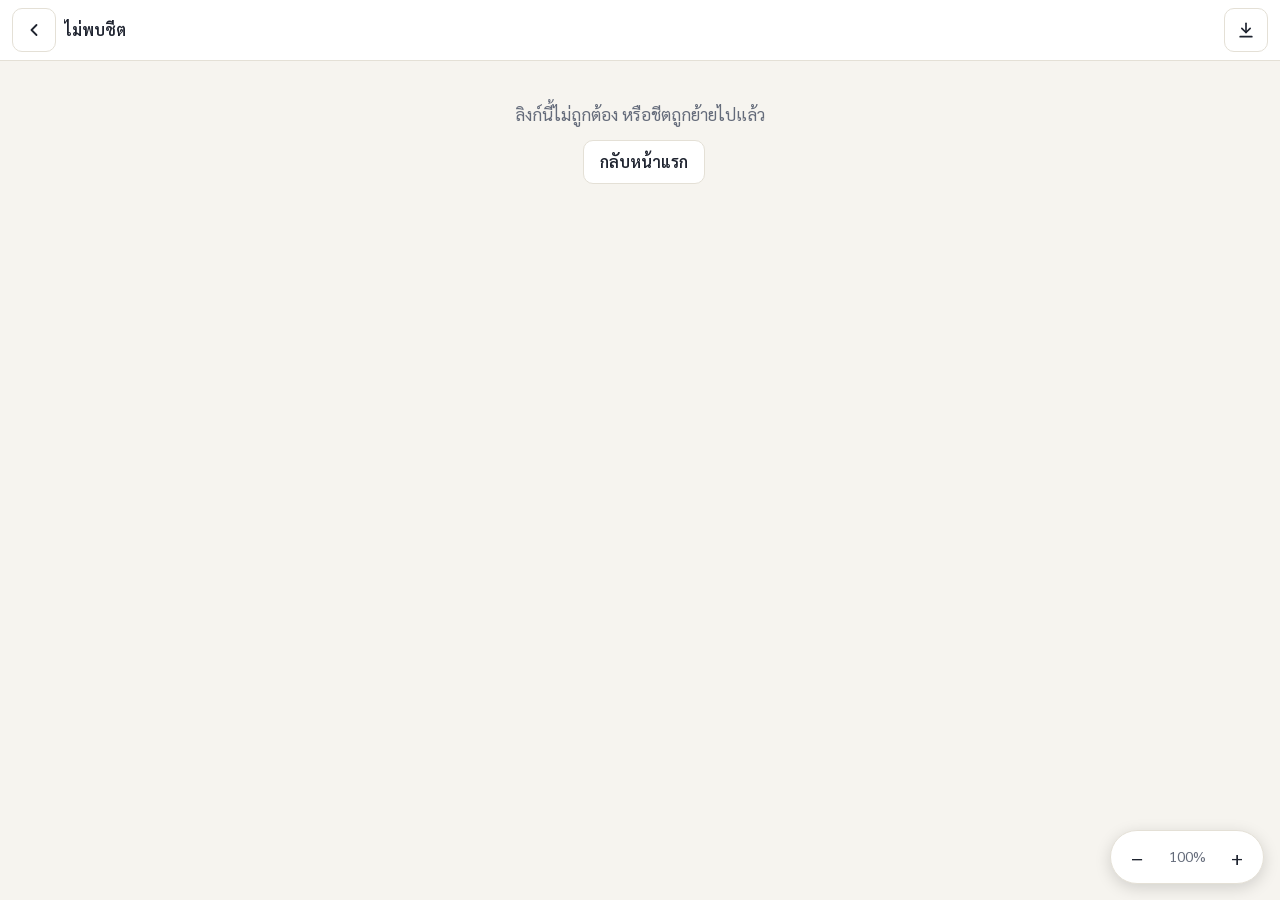
==== viewer.html @ 119dc33d "สร้างเว็บคลังชีตสรุป ม.1 พร้อม GitHub Actions สร้างรายการชีตอัตโนมัติ - หน้าแรกแยกหมวดตามวิชา มีช่อง" ====
<!doctype html>
<html lang="th">
<head>
  <meta charset="utf-8">
  <meta name="viewport" content="width=device-width, initial-scale=1, viewport-fit=cover">
  <title>เปิดดูชีต · คลังชีตสรุป ม.1</title>
  <meta name="theme-color" content="#ffffff" media="(prefers-color-scheme: light)">
  <meta name="theme-color" content="#1f232b" media="(prefers-color-scheme: dark)">
  <link rel="icon" href="data:image/svg+xml,<svg xmlns='http://www.w3.org/2000/svg' viewBox='0 0 100 100'><text y='.9em' font-size='90'>📚</text></svg>">
  <link rel="preconnect" href="https://fonts.googleapis.com">
  <link rel="preconnect" href="https://fonts.gstatic.com" crossorigin>
  <link href="https://fonts.googleapis.com/css2?family=Sarabun:wght@400;600;700&display=swap" rel="stylesheet">
  <link rel="stylesheet" href="assets/style.css">
</head>
<body class="viewer-body">
  <header class="viewer-bar">
    <a class="icon-btn" id="back" href="./" aria-label="กลับหน้าแรก">
      <svg viewBox="0 0 24 24" fill="none" stroke="currentColor" stroke-width="2.2" stroke-linecap="round" stroke-linejoin="round" aria-hidden="true"><path d="m15 18-6-6 6-6"/></svg>
    </a>
    <h1 id="title">กำลังเปิดชีต…</h1>
    <a class="icon-btn" id="download" href="#" aria-label="ดาวน์โหลด" title="ดาวน์โหลด">
      <svg viewBox="0 0 24 24" fill="none" stroke="currentColor" stroke-width="2" stroke-linecap="round" stroke-linejoin="round" aria-hidden="true"><path d="M12 4v11"/><path d="m7 10 5 5 5-5"/><path d="M5 20h14"/></svg>
    </a>
  </header>

  <div class="viewer-status" id="status">กำลังโหลดชีต…</div>
  <main class="pages" id="pages"></main>

  <div class="zoom" id="zoom" hidden>
    <button class="icon-btn" id="zoom-out" type="button" aria-label="ย่อ">−</button>
    <span id="zoom-level">100%</span>
    <button class="icon-btn" id="zoom-in" type="button" aria-label="ขยาย">+</button>
  </div>

  <script type="module" src="assets/viewer.js"></script>
</body>
</html>
---- assets/style.css ----
:root {
  --bg: #f6f4ef;
  --surface: #ffffff;
  --text: #1f2430;
  --muted: #646b7a;
  --line: #e4e0d6;
  --accent: #2f6fdb;
  --accent-text: #ffffff;
  --accent-soft: #e6eefc;
  --new: #d9480f;
  --shadow: 0 1px 2px rgba(31, 36, 48, 0.06), 0 2px 8px rgba(31, 36, 48, 0.05);
  --radius: 14px;

  --c-science: #1a9e75;
  --c-math: #2f6fdb;
  --c-english: #c2410c;
  --c-social: #7c4dce;
  --c-thai: #c0266d;
  --c-other: #5b6472;
}

@media (prefers-color-scheme: dark) {
  :root {
    --bg: #15171c;
    --surface: #1f232b;
    --text: #eceef2;
    --muted: #a0a7b4;
    --line: #2e333d;
    --accent: #6ea0f5;
    --accent-text: #0e1522;
    --accent-soft: #1f2d45;
    --new: #ff8a50;
    --shadow: none;

    --c-science: #3fcf9e;
    --c-math: #6ea0f5;
    --c-english: #f59a5c;
    --c-social: #b08cf0;
    --c-thai: #f06aa8;
    --c-other: #a0a7b4;
  }
}

* { box-sizing: border-box; }

html { -webkit-text-size-adjust: 100%; }

body {
  margin: 0;
  background: var(--bg);
  color: var(--text);
  font-family: "Sarabun", system-ui, sans-serif;
  font-size: 17px;
  line-height: 1.6;
}

a { color: inherit; }

.wrap {
  max-width: 760px;
  margin: 0 auto;
  padding: 0 16px;
}

/* ---------- หัวเว็บ ---------- */
.site-head {
  padding-top: 28px;
  padding-bottom: 8px;
}
.site-head h1 {
  margin: 0;
  font-size: 1.75rem;
  font-weight: 700;
  line-height: 1.3;
}
.site-head p {
  margin: 4px 0 0;
  color: var(--muted);
}

/* ---------- ช่องค้นหา + หมวดวิชา (ติดด้านบน) ---------- */
.toolbar {
  position: sticky;
  top: 0;
  z-index: 10;
  background: var(--bg);
  padding: 12px 0 10px;
  border-bottom: 1px solid transparent;
}
.toolbar.stuck { border-bottom-color: var(--line); }

.search {
  position: relative;
}
.search svg {
  position: absolute;
  left: 14px;
  top: 50%;
  transform: translateY(-50%);
  width: 20px;
  height: 20px;
  color: var(--muted);
  pointer-events: none;
}
.search input {
  width: 100%;
  font: inherit;
  font-size: 17px; /* >=16px กัน iPhone ซูมอัตโนมัติ */
  padding: 12px 44px 12px 44px;
  border: 1.5px solid var(--line);
  border-radius: 999px;
  background: var(--surface);
  color: var(--text);
  outline: none;
  -webkit-appearance: none;
  appearance: none;
}
.search input:focus { border-color: var(--accent); }
.search input::-webkit-search-cancel-button { display: none; }
.search .clear {
  position: absolute;
  right: 6px;
  top: 50%;
  transform: translateY(-50%);
  width: 36px;
  height: 36px;
  border: 0;
  border-radius: 50%;
  background: transparent;
  color: var(--muted);
  font-size: 22px;
  line-height: 1;
  cursor: pointer;
}
.search .clear[hidden] { display: none; }

.chips {
  display: flex;
  gap: 8px;
  margin: 10px -16px 0;
  padding: 2px 16px;
  overflow-x: auto;
  scrollbar-width: none;
}
.chips::-webkit-scrollbar { display: none; }
.chip {
  flex: none;
  font: inherit;
  font-size: 15px;
  padding: 6px 14px;
  border-radius: 999px;
  border: 1.5px solid var(--line);
  background: var(--surface);
  color: var(--text);
  cursor: pointer;
  white-space: nowrap;
}
.chip .n {
  color: var(--muted);
  margin-left: 4px;
  font-variant-numeric: tabular-nums;
}
.chip[aria-pressed="true"] {
  background: var(--accent);
  border-color: var(--accent);
  color: var(--accent-text);
}
.chip[aria-pressed="true"] .n { color: inherit; opacity: 0.8; }

/* ---------- หมวดวิชา ---------- */
.subject {
  margin: 20px 0 28px;
  scroll-margin-top: 130px;
}
.subject-head {
  display: flex;
  align-items: center;
  gap: 10px;
  margin-bottom: 10px;
}
.subject-icon {
  width: 40px;
  height: 40px;
  flex: none;
  display: grid;
  place-items: center;
  border-radius: 12px;
  font-size: 22px;
  background: color-mix(in srgb, var(--c) 14%, transparent);
}
.subject-head h2 {
  margin: 0;
  font-size: 1.3rem;
  font-weight: 700;
  line-height: 1.3;
}
.subject-head .count {
  color: var(--muted);
  font-size: 0.95rem;
}

.sheet-list {
  list-style: none;
  margin: 0;
  padding: 0;
  display: grid;
  gap: 10px;
}

.sheet {
  background: var(--surface);
  border: 1px solid var(--line);
  border-left: 4px solid var(--c);
  border-radius: var(--radius);
  box-shadow: var(--shadow);
  padding: 12px 14px;
}
.sheet-title {
  display: block;
  font-size: 1.08rem;
  font-weight: 600;
  line-height: 1.45;
  text-decoration: none;
  word-break: break-word;
}
.sheet-meta {
  margin-top: 2px;
  font-size: 0.9rem;
  color: var(--muted);
}
.badge-new {
  display: inline-block;
  margin-left: 6px;
  padding: 0 8px;
  border-radius: 999px;
  font-size: 0.8rem;
  font-weight: 700;
  color: #fff;
  background: var(--new);
  vertical-align: 1px;
}
.sheet-actions {
  display: flex;
  gap: 8px;
  margin-top: 10px;
}

.btn {
  display: inline-flex;
  align-items: center;
  justify-content: center;
  gap: 6px;
  min-height: 44px;
  padding: 8px 16px;
  border-radius: 10px;
  font: inherit;
  font-size: 16px;
  font-weight: 600;
  text-decoration: none;
  border: 1.5px solid var(--line);
  background: var(--surface);
  color: var(--text);
  cursor: pointer;
}
.btn svg { width: 18px; height: 18px; flex: none; }
.btn-primary {
  flex: 1;
  background: var(--accent);
  border-color: var(--accent);
  color: var(--accent-text);
}
.btn:active { transform: translateY(1px); }

.empty {
  padding: 14px;
  border: 1.5px dashed var(--line);
  border-radius: var(--radius);
  color: var(--muted);
  text-align: center;
  font-size: 0.95rem;
}

.notice {
  margin: 40px 0;
  text-align: center;
  color: var(--muted);
}
.notice strong { display: block; color: var(--text); font-size: 1.1rem; }

mark {
  background: color-mix(in srgb, var(--accent) 25%, transparent);
  color: inherit;
  border-radius: 3px;
}

.site-foot {
  margin: 40px 0 32px;
  color: var(--muted);
  font-size: 0.9rem;
  text-align: center;
}

@media (min-width: 640px) {
  .site-head { padding-top: 40px; }
  .site-head h1 { font-size: 2.1rem; }
  .sheet { display: flex; align-items: center; gap: 12px; }
  .sheet-info { flex: 1; min-width: 0; }
  .sheet-actions { margin-top: 0; flex: none; }
  .btn-primary { flex: none; }
}

/* ---------- หน้าเปิดดูชีต ---------- */
.viewer-body { background: var(--bg); }
.viewer-bar {
  position: sticky;
  top: 0;
  z-index: 10;
  display: flex;
  align-items: center;
  gap: 8px;
  padding: 8px 12px;
  background: var(--surface);
  border-bottom: 1px solid var(--line);
}
.viewer-bar h1 {
  flex: 1;
  min-width: 0;
  margin: 0;
  font-size: 1rem;
  font-weight: 600;
  line-height: 1.35;
  overflow: hidden;
  text-overflow: ellipsis;
  white-space: nowrap;
}
.icon-btn {
  flex: none;
  display: grid;
  place-items: center;
  width: 44px;
  height: 44px;
  border-radius: 10px;
  border: 1.5px solid var(--line);
  background: var(--surface);
  color: var(--text);
  text-decoration: none;
  font: inherit;
  font-size: 20px;
  cursor: pointer;
}
.icon-btn svg { width: 20px; height: 20px; }
.viewer-status {
  padding: 40px 16px;
  text-align: center;
  color: var(--muted);
}
.viewer-status .btn { margin-top: 12px; }
.pages {
  display: grid;
  gap: 12px;
  padding: 12px 12px 88px;
  justify-items: safe center;
  overflow-x: auto;
}
.page {
  background: #fff;
  box-shadow: var(--shadow);
  border: 1px solid var(--line);
  overflow: hidden;
}
.page canvas { display: block; width: 100%; height: 100%; }
.zoom {
  position: fixed;
  right: 16px;
  bottom: 16px;
  z-index: 10;
  display: flex;
  align-items: center;
  gap: 4px;
  padding: 4px;
  border-radius: 999px;
  background: var(--surface);
  border: 1px solid var(--line);
  box-shadow: 0 4px 16px rgba(0, 0, 0, 0.15);
}
.zoom .icon-btn { border: 0; border-radius: 50%; }
.zoom span {
  min-width: 48px;
  text-align: center;
  font-size: 0.9rem;
  color: var(--muted);
  font-variant-numeric: tabular-nums;
}
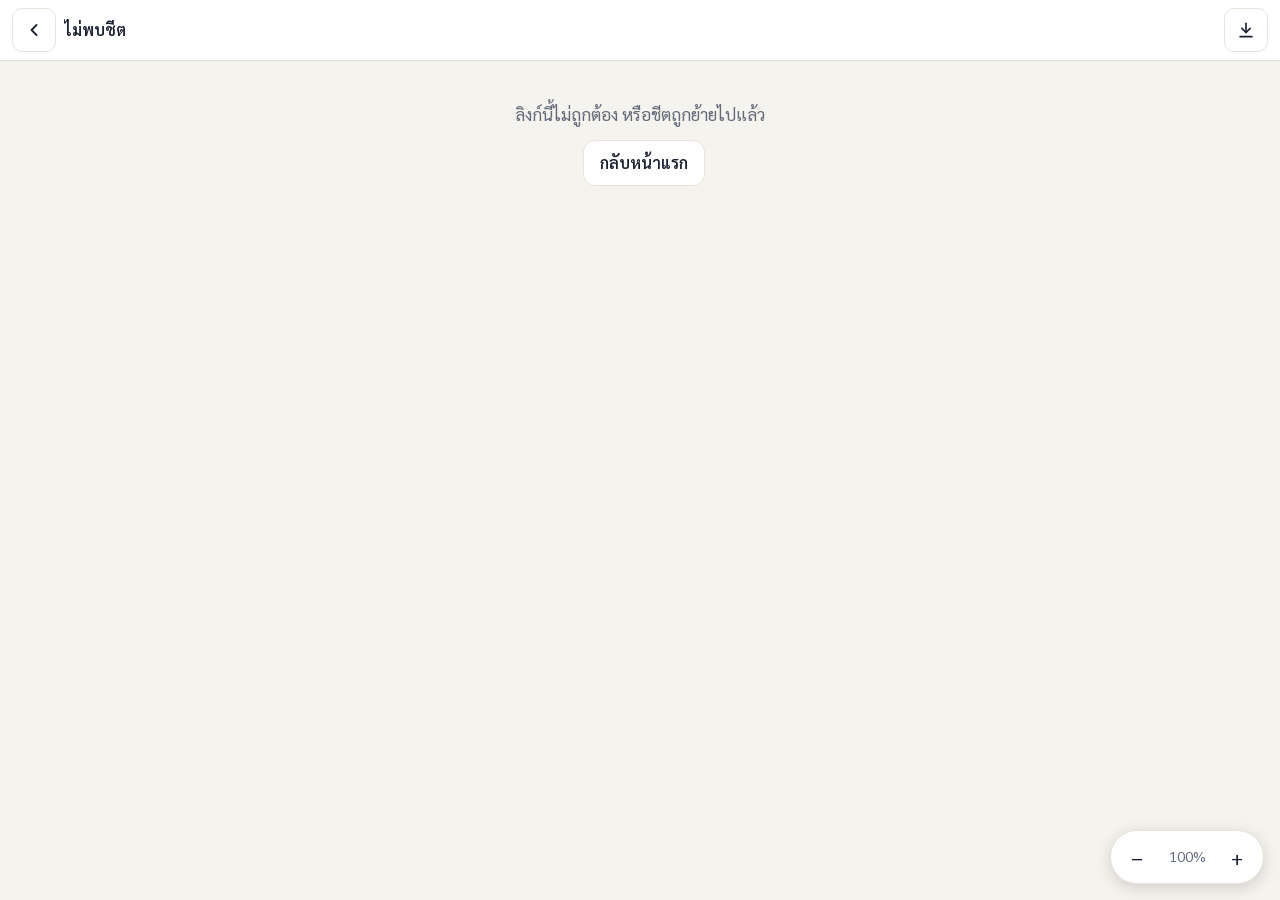
==== commit d688bd22: "เปลี่ยนชื่อเว็บเป็น คลังชีตสรุป ต้นน้ำ Co-Authored-By: Claude Opus 5.5 <noreply@anthropic.com> Claud" ====
--- a/viewer.html
+++ b/viewer.html
@@ -3,7 +3,7 @@
 <head>
   <meta charset="utf-8">
   <meta name="viewport" content="width=device-width, initial-scale=1, viewport-fit=cover">
-  <title>เปิดดูชีต · คลังชีตสรุป ม.1</title>
+  <title>เปิดดูชีต · คลังชีตสรุป ต้นน้ำ</title>
   <meta name="theme-color" content="#ffffff" media="(prefers-color-scheme: light)">
   <meta name="theme-color" content="#1f232b" media="(prefers-color-scheme: dark)">
   <link rel="icon" href="data:image/svg+xml,<svg xmlns='http://www.w3.org/2000/svg' viewBox='0 0 100 100'><text y='.9em' font-size='90'>📚</text></svg>">
--- a/assets/style.css
+++ b/assets/style.css
@@ -1,18 +1,22 @@
 :root {
-  --bg: #f6f4ef;
+  --bg: #f5f3ee;
   --surface: #ffffff;
-  --text: #1f2430;
-  --muted: #646b7a;
-  --line: #e4e0d6;
-  --accent: #2f6fdb;
+  --surface-2: #faf9f6;
+  --text: #1c2130;
+  --muted: #62697a;
+  --line: #e7e3da;
+  --accent: #3563d9;
   --accent-text: #ffffff;
-  --accent-soft: #e6eefc;
-  --new: #d9480f;
-  --shadow: 0 1px 2px rgba(31, 36, 48, 0.06), 0 2px 8px rgba(31, 36, 48, 0.05);
-  --radius: 14px;
-
-  --c-science: #1a9e75;
-  --c-math: #2f6fdb;
+  --on-c: #ffffff;
+  --new: #e8590c;
+  --shadow: 0 1px 2px rgba(28, 33, 48, 0.05), 0 4px 14px rgba(28, 33, 48, 0.06);
+  --shadow-lift: 0 2px 4px rgba(28, 33, 48, 0.06), 0 10px 24px rgba(28, 33, 48, 0.1);
+  --radius: 18px;
+  --hero-from: #3563d9;
+  --hero-to: #7b4fd6;
+
+  --c-science: #13805f;
+  --c-math: #2f63d6;
   --c-english: #c2410c;
   --c-social: #7c4dce;
   --c-thai: #c0266d;
@@ -21,23 +25,27 @@
 
 @media (prefers-color-scheme: dark) {
   :root {
-    --bg: #15171c;
-    --surface: #1f232b;
+    --bg: #13151a;
+    --surface: #1d2129;
+    --surface-2: #232833;
     --text: #eceef2;
     --muted: #a0a7b4;
-    --line: #2e333d;
-    --accent: #6ea0f5;
+    --line: #2d323c;
+    --accent: #7ea6f7;
     --accent-text: #0e1522;
-    --accent-soft: #1f2d45;
+    --on-c: #13151a;
     --new: #ff8a50;
-    --shadow: none;
-
-    --c-science: #3fcf9e;
-    --c-math: #6ea0f5;
-    --c-english: #f59a5c;
-    --c-social: #b08cf0;
-    --c-thai: #f06aa8;
-    --c-other: #a0a7b4;
+    --shadow: 0 1px 2px rgba(0, 0, 0, 0.3);
+    --shadow-lift: 0 6px 20px rgba(0, 0, 0, 0.4);
+    --hero-from: #2a4fb0;
+    --hero-to: #5a36a8;
+
+    --c-science: #4fd6a6;
+    --c-math: #7ea6f7;
+    --c-english: #f7a26a;
+    --c-social: #b797f3;
+    --c-thai: #f47bb2;
+    --c-other: #a9b0bc;
   }
 }
 
@@ -63,38 +71,101 @@
 }
 
 /* ---------- หัวเว็บ ---------- */
-.site-head {
-  padding-top: 28px;
-  padding-bottom: 8px;
-}
-.site-head h1 {
+.hero {
+  padding: 16px 0 6px;
+}
+.hero-card {
+  position: relative;
+  overflow: hidden;
+  padding: 24px 22px 22px;
+  border-radius: 24px;
+  color: #fff;
+  background: linear-gradient(135deg, var(--hero-from), var(--hero-to));
+  box-shadow: 0 4px 12px color-mix(in srgb, var(--hero-to) 20%, transparent);
+}
+/* วงกลมตกแต่งด้านหลัง */
+.hero-card::before,
+.hero-card::after {
+  content: "";
+  position: absolute;
+  border-radius: 50%;
+  background: rgba(255, 255, 255, 0.1);
+  pointer-events: none;
+}
+.hero-card::before { width: 220px; height: 220px; right: -70px; top: -90px; }
+.hero-card::after { width: 120px; height: 120px; right: 60px; bottom: -70px; }
+.hero-emoji {
+  position: absolute;
+  right: 18px;
+  top: 16px;
+  font-size: 44px;
+  line-height: 1;
+  transform: rotate(8deg);
+  filter: drop-shadow(0 4px 8px rgba(0, 0, 0, 0.2));
+}
+.hero h1 {
+  position: relative;
   margin: 0;
-  font-size: 1.75rem;
+  padding-right: 56px;
+  font-size: 1.85rem;
   font-weight: 700;
-  line-height: 1.3;
-}
-.site-head p {
-  margin: 4px 0 0;
-  color: var(--muted);
-}
+  line-height: 1.25;
+}
+.hero h1 .grade {
+  display: inline-block;
+  margin-left: 4px;
+  padding: 0 10px;
+  border-radius: 10px;
+  background: #ffd43b;
+  color: #3b2a00;
+  font-size: 0.8em;
+  transform: rotate(-3deg);
+}
+.hero p {
+  position: relative;
+  margin: 8px 0 0;
+  max-width: 30em;
+  color: rgba(255, 255, 255, 0.88);
+}
+.hero-stats {
+  position: relative;
+  display: flex;
+  flex-wrap: wrap;
+  gap: 8px;
+  margin-top: 16px;
+}
+.hero-stats span {
+  padding: 3px 12px;
+  border-radius: 999px;
+  background: rgba(255, 255, 255, 0.18);
+  font-size: 0.92rem;
+  font-weight: 600;
+  font-variant-numeric: tabular-nums;
+  backdrop-filter: blur(4px);
+}
+.hero-stats span:empty { display: none; }
 
 /* ---------- ช่องค้นหา + หมวดวิชา (ติดด้านบน) ---------- */
 .toolbar {
   position: sticky;
   top: 0;
   z-index: 10;
-  background: var(--bg);
-  padding: 12px 0 10px;
+  background: color-mix(in srgb, var(--bg) 88%, transparent);
+  -webkit-backdrop-filter: blur(12px);
+  backdrop-filter: blur(12px);
+  padding: 14px 0 10px;
   border-bottom: 1px solid transparent;
+  transition: border-color 0.2s;
 }
 .toolbar.stuck { border-bottom-color: var(--line); }
 
 .search {
   position: relative;
+  display: block;
 }
 .search svg {
   position: absolute;
-  left: 14px;
+  left: 16px;
   top: 50%;
   transform: translateY(-50%);
   width: 20px;
@@ -106,16 +177,22 @@
   width: 100%;
   font: inherit;
   font-size: 17px; /* >=16px กัน iPhone ซูมอัตโนมัติ */
-  padding: 12px 44px 12px 44px;
+  padding: 12px 46px;
   border: 1.5px solid var(--line);
   border-radius: 999px;
   background: var(--surface);
   color: var(--text);
   outline: none;
+  box-shadow: var(--shadow);
   -webkit-appearance: none;
   appearance: none;
-}
-.search input:focus { border-color: var(--accent); }
+  transition: border-color 0.15s, box-shadow 0.15s;
+}
+.search input::placeholder { color: var(--muted); opacity: 0.8; }
+.search input:focus {
+  border-color: var(--accent);
+  box-shadow: 0 0 0 4px color-mix(in srgb, var(--accent) 18%, transparent);
+}
 .search input::-webkit-search-cancel-button { display: none; }
 .search .clear {
   position: absolute;
@@ -126,9 +203,9 @@
   height: 36px;
   border: 0;
   border-radius: 50%;
-  background: transparent;
-  color: var(--muted);
-  font-size: 22px;
+  background: var(--surface-2);
+  color: var(--muted);
+  font-size: 20px;
   line-height: 1;
   cursor: pointer;
 }
@@ -138,65 +215,87 @@
   display: flex;
   gap: 8px;
   margin: 10px -16px 0;
-  padding: 2px 16px;
+  padding: 2px 16px 4px;
   overflow-x: auto;
   scrollbar-width: none;
 }
 .chips::-webkit-scrollbar { display: none; }
 .chip {
+  --c: var(--accent);
   flex: none;
+  display: inline-flex;
+  align-items: center;
+  gap: 6px;
   font: inherit;
   font-size: 15px;
-  padding: 6px 14px;
+  font-weight: 600;
+  padding: 6px 8px 6px 14px;
   border-radius: 999px;
   border: 1.5px solid var(--line);
   background: var(--surface);
   color: var(--text);
   cursor: pointer;
   white-space: nowrap;
+  transition: background 0.15s, border-color 0.15s, color 0.15s;
 }
 .chip .n {
-  color: var(--muted);
-  margin-left: 4px;
+  min-width: 24px;
+  padding: 0 7px;
+  border-radius: 999px;
+  background: var(--surface-2);
+  color: var(--muted);
+  font-size: 13px;
+  line-height: 22px;
+  text-align: center;
   font-variant-numeric: tabular-nums;
 }
 .chip[aria-pressed="true"] {
-  background: var(--accent);
-  border-color: var(--accent);
-  color: var(--accent-text);
-}
-.chip[aria-pressed="true"] .n { color: inherit; opacity: 0.8; }
+  background: var(--c);
+  border-color: var(--c);
+  color: var(--on-c);
+}
+.chip[aria-pressed="true"] .n {
+  background: rgba(255, 255, 255, 0.22);
+  color: inherit;
+}
 
 /* ---------- หมวดวิชา ---------- */
 .subject {
-  margin: 20px 0 28px;
-  scroll-margin-top: 130px;
+  margin: 22px 0 30px;
+  scroll-margin-top: 140px;
 }
 .subject-head {
   display: flex;
   align-items: center;
-  gap: 10px;
-  margin-bottom: 10px;
+  gap: 12px;
+  margin-bottom: 12px;
 }
 .subject-icon {
-  width: 40px;
-  height: 40px;
+  width: 46px;
+  height: 46px;
   flex: none;
   display: grid;
   place-items: center;
-  border-radius: 12px;
-  font-size: 22px;
-  background: color-mix(in srgb, var(--c) 14%, transparent);
+  border-radius: 14px;
+  font-size: 24px;
+  background: color-mix(in srgb, var(--c) 15%, var(--surface));
+  border: 1px solid color-mix(in srgb, var(--c) 25%, transparent);
 }
 .subject-head h2 {
+  flex: 1;
   margin: 0;
-  font-size: 1.3rem;
+  font-size: 1.35rem;
   font-weight: 700;
   line-height: 1.3;
 }
 .subject-head .count {
-  color: var(--muted);
-  font-size: 0.95rem;
+  flex: none;
+  padding: 2px 12px;
+  border-radius: 999px;
+  background: color-mix(in srgb, var(--c) 12%, transparent);
+  color: var(--c);
+  font-size: 0.9rem;
+  font-weight: 700;
 }
 
 .sheet-list {
@@ -204,45 +303,91 @@
   margin: 0;
   padding: 0;
   display: grid;
-  gap: 10px;
+  gap: 12px;
 }
 
 .sheet {
   background: var(--surface);
   border: 1px solid var(--line);
-  border-left: 4px solid var(--c);
   border-radius: var(--radius);
   box-shadow: var(--shadow);
-  padding: 12px 14px;
+  padding: 14px;
+  transition: box-shadow 0.2s, transform 0.2s;
+}
+.sheet-main {
+  display: flex;
+  align-items: flex-start;
+  gap: 14px;
+  text-decoration: none;
+}
+/* ไอคอนไฟล์ PDF สีตามวิชา */
+.sheet-thumb {
+  position: relative;
+  flex: none;
+  width: 48px;
+  height: 58px;
+  border-radius: 8px 16px 8px 8px;
+  background: color-mix(in srgb, var(--c) 14%, var(--surface));
+  border: 1.5px solid color-mix(in srgb, var(--c) 35%, transparent);
+  color: var(--c);
+  display: grid;
+  place-items: center;
+}
+.sheet-thumb::after {
+  content: "";
+  position: absolute;
+  right: -1.5px;
+  top: -1.5px;
+  width: 16px;
+  height: 16px;
+  border-radius: 0 16px 0 6px;
+  background: color-mix(in srgb, var(--c) 35%, var(--surface));
+}
+.sheet-thumb b {
+  margin-top: 10px;
+  font-size: 11px;
+  font-weight: 700;
+  letter-spacing: 0.04em;
+}
+.sheet-info {
+  flex: 1;
+  min-width: 0;
 }
 .sheet-title {
   display: block;
-  font-size: 1.08rem;
+  font-size: 1.1rem;
   font-weight: 600;
   line-height: 1.45;
-  text-decoration: none;
   word-break: break-word;
 }
 .sheet-meta {
-  margin-top: 2px;
-  font-size: 0.9rem;
-  color: var(--muted);
+  display: flex;
+  flex-wrap: wrap;
+  align-items: center;
+  gap: 2px 10px;
+  margin-top: 4px;
+  font-size: 0.88rem;
+  color: var(--muted);
+}
+.sheet-meta span + span::before {
+  content: "•";
+  margin-right: 10px;
+  opacity: 0.6;
 }
 .badge-new {
-  display: inline-block;
-  margin-left: 6px;
-  padding: 0 8px;
-  border-radius: 999px;
-  font-size: 0.8rem;
+  padding: 0 9px;
+  border-radius: 999px;
+  font-size: 0.78rem;
   font-weight: 700;
-  color: #fff;
+  line-height: 1.7;
+  color: var(--on-c);
   background: var(--new);
-  vertical-align: 1px;
-}
+}
+.sheet-meta .badge-new::before { content: none; }
 .sheet-actions {
   display: flex;
   gap: 8px;
-  margin-top: 10px;
+  margin-top: 14px;
 }
 
 .btn {
@@ -250,9 +395,9 @@
   align-items: center;
   justify-content: center;
   gap: 6px;
-  min-height: 44px;
+  min-height: 46px;
   padding: 8px 16px;
-  border-radius: 10px;
+  border-radius: 12px;
   font: inherit;
   font-size: 16px;
   font-weight: 600;
@@ -261,52 +406,73 @@
   background: var(--surface);
   color: var(--text);
   cursor: pointer;
+  transition: filter 0.15s, background 0.15s;
 }
 .btn svg { width: 18px; height: 18px; flex: none; }
 .btn-primary {
   flex: 1;
-  background: var(--accent);
-  border-color: var(--accent);
-  color: var(--accent-text);
-}
+  background: var(--c, var(--accent));
+  border-color: var(--c, var(--accent));
+  color: var(--on-c);
+}
+.btn:hover { filter: brightness(0.96); }
+.btn-primary:hover { filter: brightness(1.08); }
 .btn:active { transform: translateY(1px); }
 
 .empty {
-  padding: 14px;
-  border: 1.5px dashed var(--line);
+  display: flex;
+  align-items: center;
+  gap: 12px;
+  padding: 16px 18px;
+  border: 1.5px dashed color-mix(in srgb, var(--c) 30%, var(--line));
   border-radius: var(--radius);
-  color: var(--muted);
+  background: color-mix(in srgb, var(--c) 4%, transparent);
+  color: var(--muted);
+  font-size: 0.95rem;
+  line-height: 1.5;
+}
+.empty .e-icon { font-size: 26px; flex: none; }
+.empty b { display: block; color: var(--text); font-weight: 600; }
+
+.notice {
+  margin: 48px 0;
   text-align: center;
-  font-size: 0.95rem;
-}
-
-.notice {
-  margin: 40px 0;
-  text-align: center;
-  color: var(--muted);
-}
+  color: var(--muted);
+}
+.notice .e-icon { display: block; font-size: 44px; margin-bottom: 6px; }
 .notice strong { display: block; color: var(--text); font-size: 1.1rem; }
 
 mark {
-  background: color-mix(in srgb, var(--accent) 25%, transparent);
+  background: color-mix(in srgb, #ffd43b 60%, transparent);
   color: inherit;
-  border-radius: 3px;
+  border-radius: 4px;
+  padding: 0 1px;
 }
 
 .site-foot {
-  margin: 40px 0 32px;
+  margin: 44px auto 32px;
   color: var(--muted);
   font-size: 0.9rem;
   text-align: center;
 }
 
+@media (hover: hover) {
+  .sheet:hover { box-shadow: var(--shadow-lift); transform: translateY(-2px); }
+}
+
 @media (min-width: 640px) {
-  .site-head { padding-top: 40px; }
-  .site-head h1 { font-size: 2.1rem; }
+  .hero { padding-top: 28px; }
+  .hero-card { padding: 34px 36px 30px; }
+  .hero h1 { font-size: 2.3rem; }
+  .hero-emoji { font-size: 64px; right: 36px; top: 50%; transform: translateY(-50%) rotate(8deg); }
   .sheet { display: flex; align-items: center; gap: 12px; }
-  .sheet-info { flex: 1; min-width: 0; }
+  .sheet-main { flex: 1; min-width: 0; align-items: center; }
   .sheet-actions { margin-top: 0; flex: none; }
   .btn-primary { flex: none; }
+}
+
+@media (prefers-reduced-motion: reduce) {
+  * { transition: none !important; }
 }
 
 /* ---------- หน้าเปิดดูชีต ---------- */
